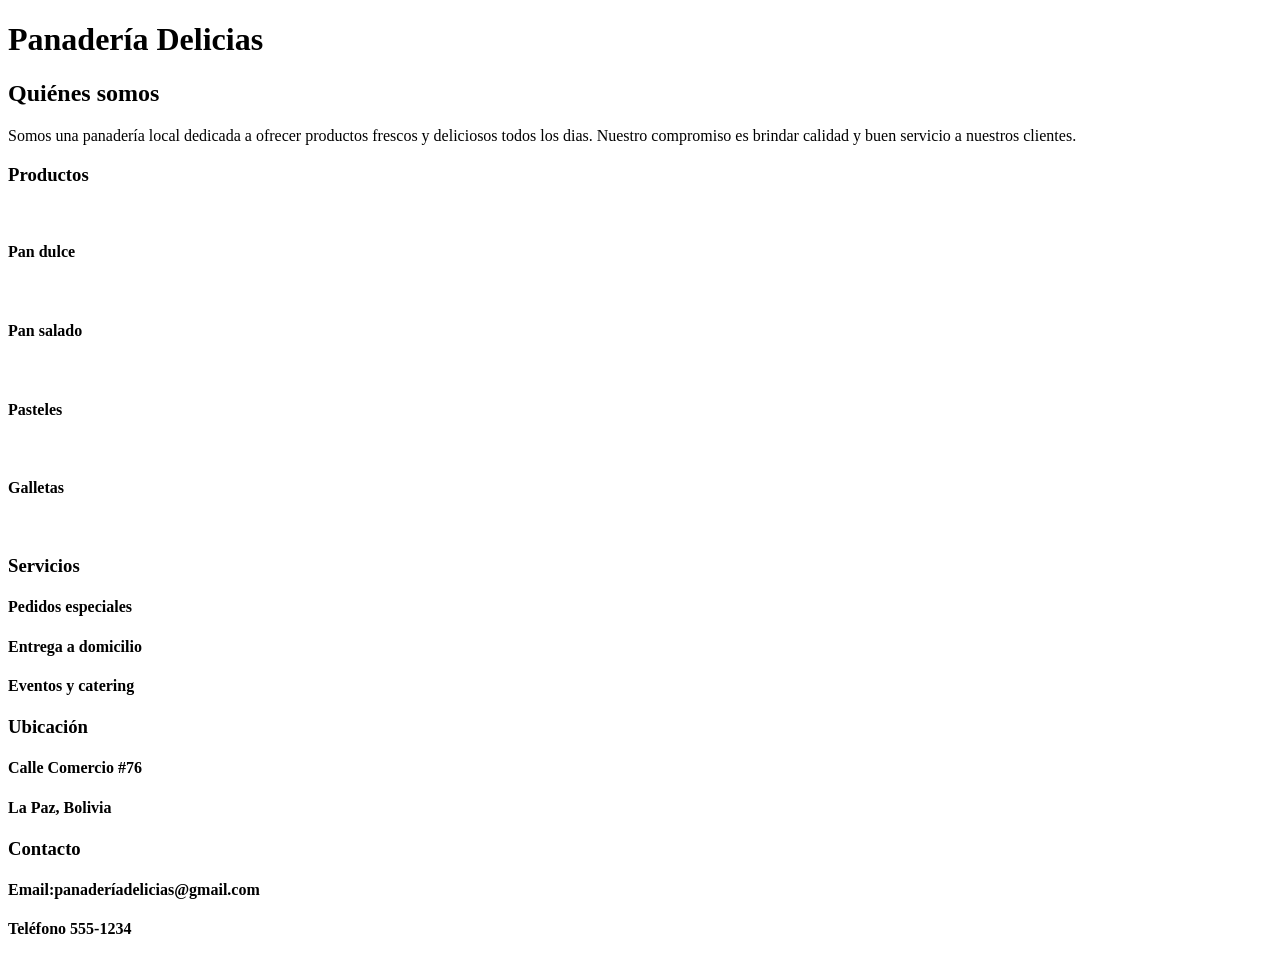
==== index.html @ ae60392c "index corregido" ====
<!DOCTYPE html>
<html lang="en">
<head>
    <meta charset="UTF-8">
    <meta name="viewport" content="width=Ho, initial-scale=1.0">
    <title>Negocio - Sesión 1</title>
</head>
<body>
    <h1>Panadería Delicias</h1>
    <h2>Quiénes somos</h2>
    <p>Somos una panadería local dedicada a ofrecer productos frescos y deliciosos todos los dias. Nuestro compromiso es brindar calidad y buen servicio a nuestros clientes.</p>
        <h3>Productos</h3><br/>
        <h4>Pan dulce</h4> <br/>  
        <h4>Pan salado</h4> <br/>
        <h4>Pasteles</h4><br/> 
        <h4>Galletas</h4> <br/>   

        <h3>Servicios</h3>
        <h4>Pedidos especiales</h4>   
        <h4>Entrega a domicilio</h4> 
        <h4>Eventos y catering</h4> 
        
        <h3>Ubicación</h3>
        <h4>Calle Comercio #76</h4>   
        <h4>La Paz, Bolivia</h4> 
     
</body>
<footer>
    <h3>Contacto</h3>
    <h4>Email:panaderíadelicias@gmail.com</h4>   
        <h4>Teléfono 555-1234</h4> 

</footer> 
</html>
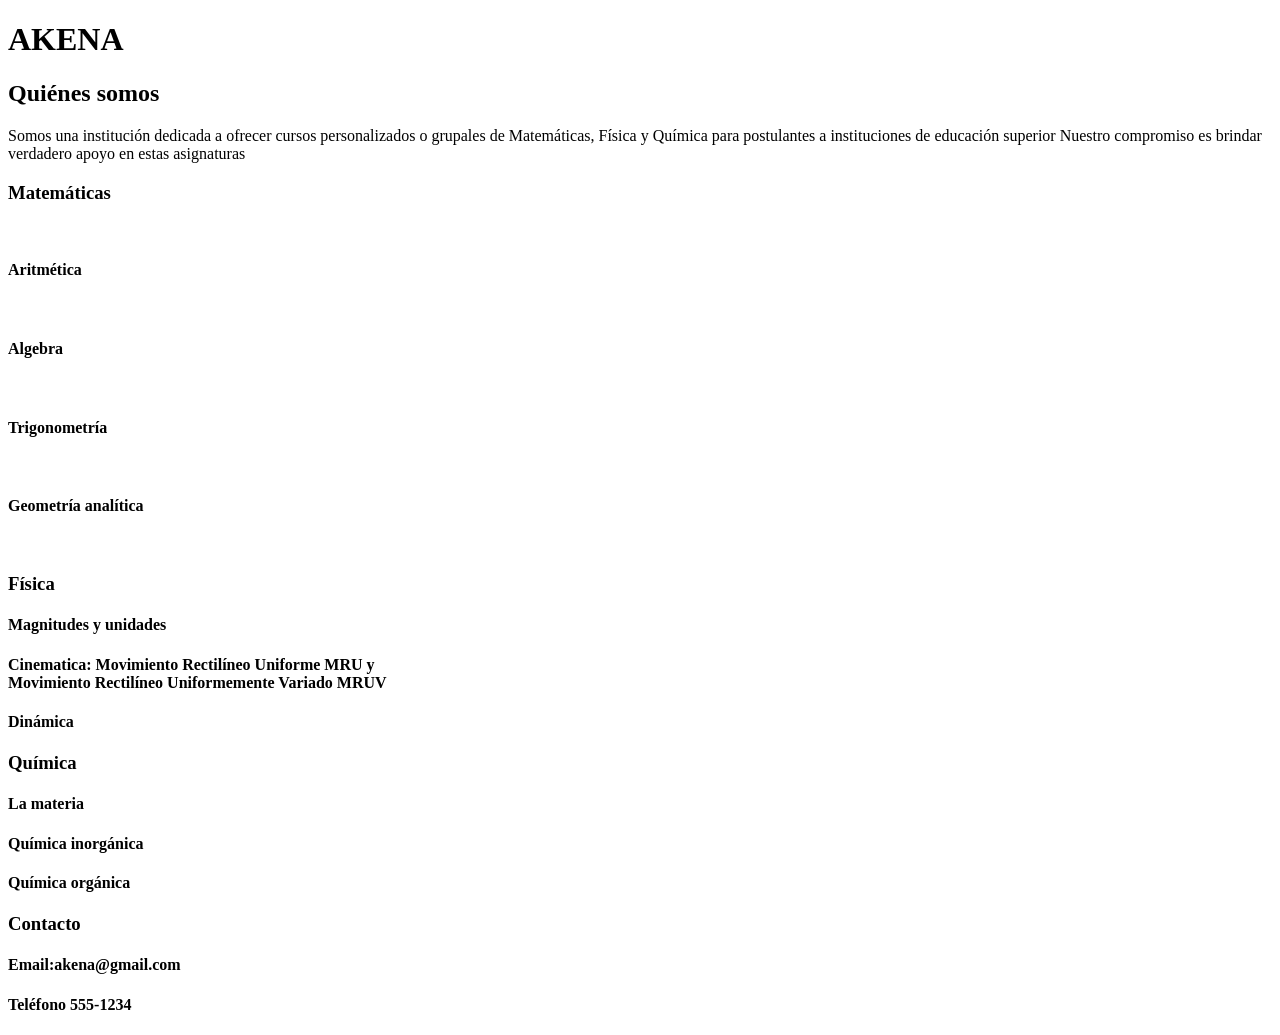
==== commit 3405a090: "tarea 1 enviada" ====
--- a/index.html
+++ b/index.html
@@ -6,28 +6,30 @@
     <title>Negocio - Sesión 1</title>
 </head>
 <body>
-    <h1>Panadería Delicias</h1>
+    <h1>AKENA</h1>
     <h2>Quiénes somos</h2>
-    <p>Somos una panadería local dedicada a ofrecer productos frescos y deliciosos todos los dias. Nuestro compromiso es brindar calidad y buen servicio a nuestros clientes.</p>
-        <h3>Productos</h3><br/>
-        <h4>Pan dulce</h4> <br/>  
-        <h4>Pan salado</h4> <br/>
-        <h4>Pasteles</h4><br/> 
-        <h4>Galletas</h4> <br/>   
+    <p>Somos una institución dedicada a ofrecer cursos personalizados o grupales de Matemáticas, Física y Química para postulantes a instituciones de educación superior
+        Nuestro compromiso es brindar verdadero apoyo en estas asignaturas</p>
+        <h3>Matemáticas</h3><br/>
+        <h4>Aritmética</h4> <br/>  
+        <h4>Algebra</h4> <br/>
+        <h4>Trigonometría</h4><br/> 
+        <h4>Geometría analítica</h4> <br/>   
 
-        <h3>Servicios</h3>
-        <h4>Pedidos especiales</h4>   
-        <h4>Entrega a domicilio</h4> 
-        <h4>Eventos y catering</h4> 
+        <h3>Física</h3>
+        <h4>Magnitudes y unidades</h4>   
+        <h4>Cinematica: Movimiento Rectilíneo Uniforme MRU y <br>
+        Movimiento Rectilíneo Uniformemente Variado MRUV</h4> 
+        <h4>Dinámica</h4> 
         
-        <h3>Ubicación</h3>
-        <h4>Calle Comercio #76</h4>   
-        <h4>La Paz, Bolivia</h4> 
-     
+        <h3>Química</h3>
+        <h4>La materia</h4>   
+        <h4>Química inorgánica</h4> 
+        <h4>Química orgánica</h4> 
 </body>
 <footer>
     <h3>Contacto</h3>
-    <h4>Email:panaderíadelicias@gmail.com</h4>   
+    <h4>Email:akena@gmail.com</h4>   
         <h4>Teléfono 555-1234</h4> 
 
 </footer> 
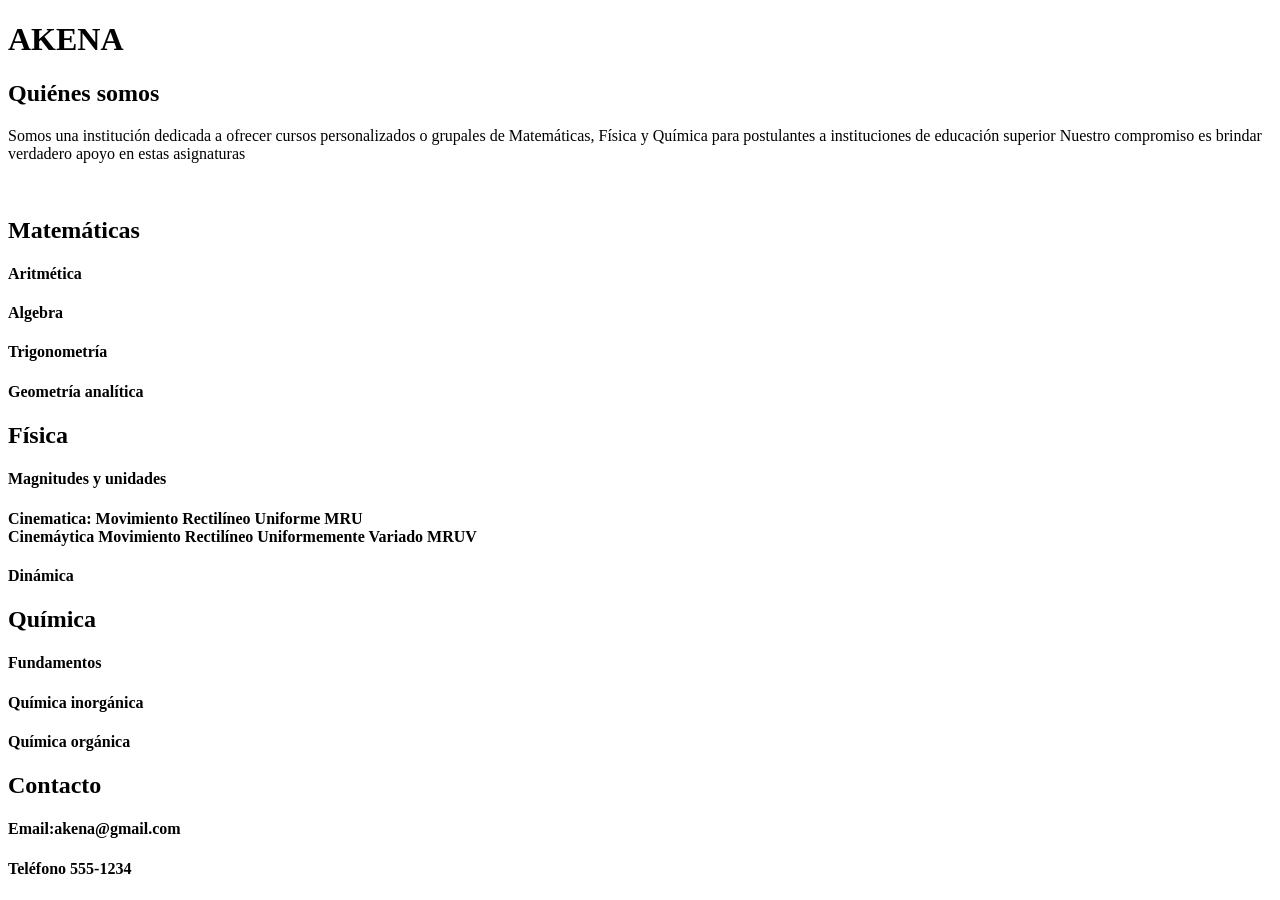
==== commit 7f2fd3fe: "Se cambió título y se agregó ícono" ====
--- a/index.html
+++ b/index.html
@@ -1,5 +1,6 @@
 <!DOCTYPE html>
 <html lang="en">
+    <link rel="icon" type="image/x-icon" href="https://images.icon-icons.com/809/PNG/512/compass_tool_icon-icons.com_66117.png"
 <head>
     <meta charset="UTF-8">
     <meta name="viewport" content="width=Ho, initial-scale=1.0">
@@ -10,27 +11,30 @@
     <h2>Quiénes somos</h2>
     <p>Somos una institución dedicada a ofrecer cursos personalizados o grupales de Matemáticas, Física y Química para postulantes a instituciones de educación superior
         Nuestro compromiso es brindar verdadero apoyo en estas asignaturas</p>
-        <h3>Matemáticas</h3><br/>
-        <h4>Aritmética</h4> <br/>  
-        <h4>Algebra</h4> <br/>
-        <h4>Trigonometría</h4><br/> 
-        <h4>Geometría analítica</h4> <br/>   
+        <br>
+        <h2>Matemáticas</h2>
+        <h4>Aritmética</h4>
+        <h4>Algebra</h4>
+        <h4>Trigonometría</h4>
+        <h4>Geometría analítica</h4>  
 
-        <h3>Física</h3>
+        <h2>Física</h2>
         <h4>Magnitudes y unidades</h4>   
-        <h4>Cinematica: Movimiento Rectilíneo Uniforme MRU y <br>
-        Movimiento Rectilíneo Uniformemente Variado MRUV</h4> 
+        <h4>Cinematica: Movimiento Rectilíneo Uniforme MRU<br>
+        Cinemáytica Movimiento Rectilíneo Uniformemente Variado MRUV</h4> 
         <h4>Dinámica</h4> 
         
-        <h3>Química</h3>
-        <h4>La materia</h4>   
+        <h2>Química</h2>
+        <h4>Fundamentos</h4>   
         <h4>Química inorgánica</h4> 
         <h4>Química orgánica</h4> 
-</body>
-<footer>
-    <h3>Contacto</h3>
+
+        <footer>
+    <h2>Contacto</h2>
     <h4>Email:akena@gmail.com</h4>   
         <h4>Teléfono 555-1234</h4> 
 
 </footer> 
+</body>
+
 </html>
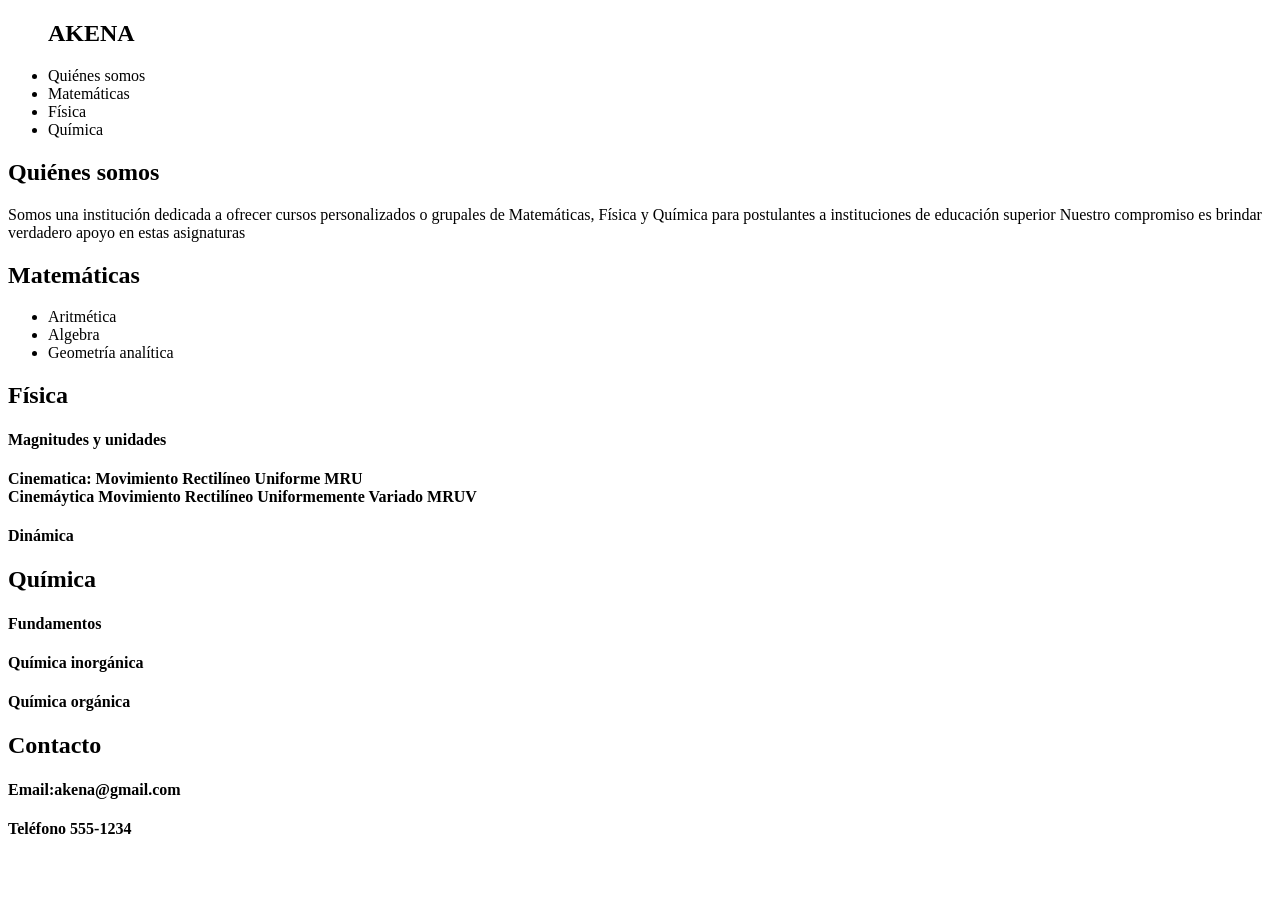
==== commit b48f0ea5: "Se va añadiendo cabecera, navigator y main" ====
--- a/index.html
+++ b/index.html
@@ -1,22 +1,44 @@
 <!DOCTYPE html>
 <html lang="en">
-    <link rel="icon" type="image/x-icon" href="https://images.icon-icons.com/809/PNG/512/compass_tool_icon-icons.com_66117.png"
+  
 <head>
     <meta charset="UTF-8">
     <meta name="viewport" content="width=Ho, initial-scale=1.0">
-    <title>Negocio - Sesión 1</title>
+    <title>AKENA</title>
 </head>
 <body>
-    <h1>AKENA</h1>
-    <h2>Quiénes somos</h2>
-    <p>Somos una institución dedicada a ofrecer cursos personalizados o grupales de Matemáticas, Física y Química para postulantes a instituciones de educación superior
+    <header>
+        
+        <nav>
+            <ul>
+                <h1>AKENA</h1>
+               <li>Quiénes somos</li>
+                <li>Matemáticas</li>
+                <li>Física</li>
+                <li>Química</li>
+            </ul>
+        </nav>
+    </header>
+    <main>
+        <section id= "Quienes-somos">
+
+            <h2>Quiénes somos</h2>
+             <p>Somos una institución dedicada a ofrecer cursos personalizados o grupales de Matemáticas, Física y Química para postulantes a instituciones de educación superior
         Nuestro compromiso es brindar verdadero apoyo en estas asignaturas</p>
-        <br>
-        <h2>Matemáticas</h2>
-        <h4>Aritmética</h4>
-        <h4>Algebra</h4>
-        <h4>Trigonometría</h4>
-        <h4>Geometría analítica</h4>  
+      
+
+        </section>
+        
+    </main>
+    
+</section id="matematicas">
+    <h2>Matemáticas</h2>
+    <ul>
+        <li>Aritmética</li>
+        <li>Algebra</li>
+        <li>Geometría analítica</li>
+</ul>
+
 
         <h2>Física</h2>
         <h4>Magnitudes y unidades</h4>   
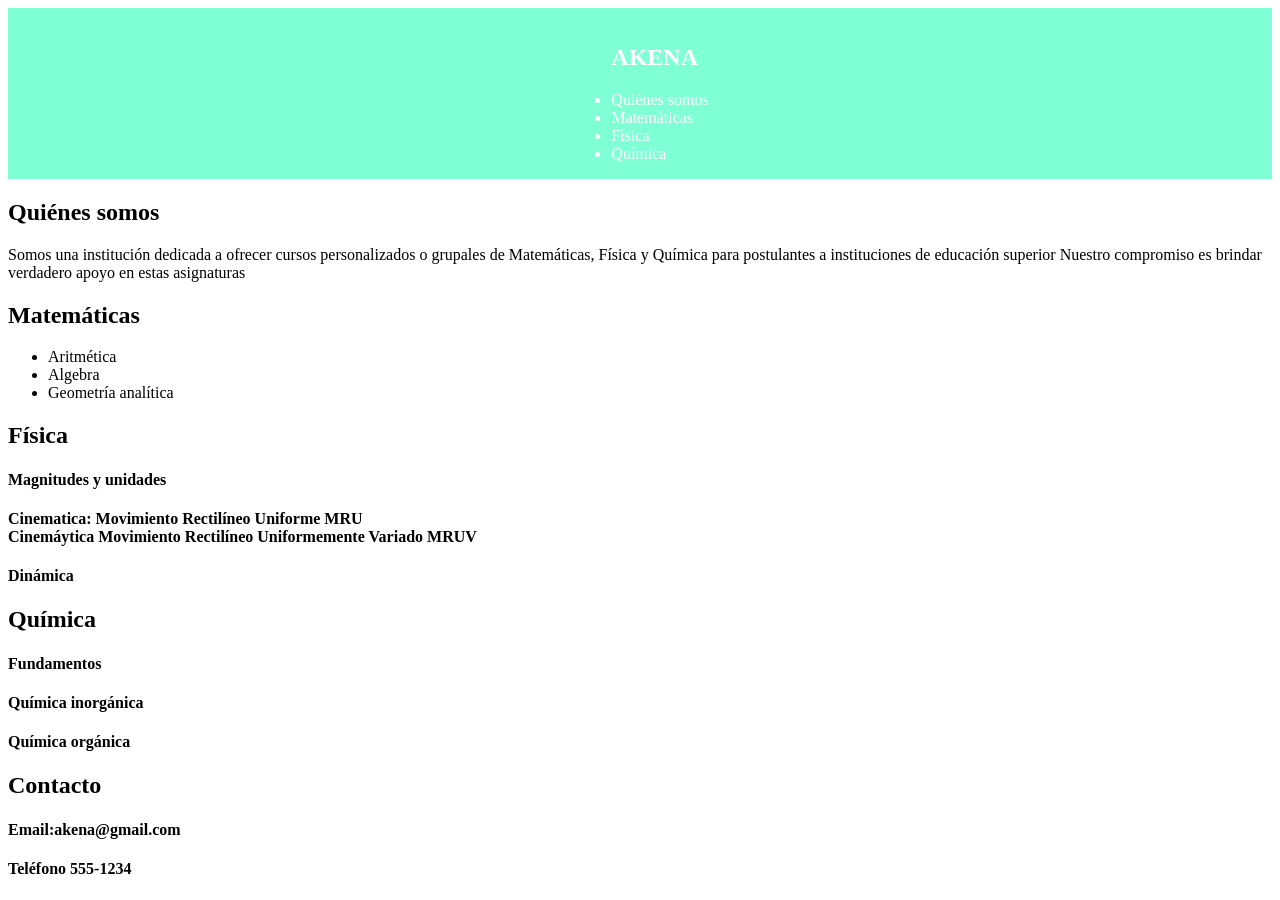
==== commit 151b50eb: "Se agrega la hoja de estilos styles.css" ====
--- a/index.html
+++ b/index.html
@@ -5,10 +5,11 @@
     <meta charset="UTF-8">
     <meta name="viewport" content="width=Ho, initial-scale=1.0">
     <title>AKENA</title>
+    <link rel="stylesheet" href="styles.css">
+    <link role="icon" type="image/x-icon" href="https://iconscout.com/es/free-icon/free-hora-de-trabajo-icon_1360939">
 </head>
 <body>
-    <header>
-        
+    <header> 
         <nav>
             <ul>
                 <h1>AKENA</h1>
@@ -37,19 +38,24 @@
         <li>Aritmética</li>
         <li>Algebra</li>
         <li>Geometría analítica</li>
-</ul>
-
-
-        <h2>Física</h2>
-        <h4>Magnitudes y unidades</h4>   
-        <h4>Cinematica: Movimiento Rectilíneo Uniforme MRU<br>
-        Cinemáytica Movimiento Rectilíneo Uniformemente Variado MRUV</h4> 
-        <h4>Dinámica</h4> 
+    </ul>
+</section >
+<section id="fisica">
+    <h2>Física</h2>
+    <h4>Magnitudes y unidades</h4>   
+    <h4>Cinematica: Movimiento Rectilíneo Uniforme MRU<br>
+    Cinemáytica Movimiento Rectilíneo Uniformemente Variado MRUV</h4> 
+    <h4>Dinámica</h4> 
+</section>
+<section id="quimica">
+    <h2>Química</h2>
+    <h4>Fundamentos</h4>   
+    <h4>Química inorgánica</h4> 
+    <h4>Química orgánica</h4> 
+</section>
         
-        <h2>Química</h2>
-        <h4>Fundamentos</h4>   
-        <h4>Química inorgánica</h4> 
-        <h4>Química orgánica</h4> 
+        
+       
 
         <footer>
     <h2>Contacto</h2>
--- a/styles.css
+++ b/styles.css
@@ -0,0 +1,9 @@
+header{
+    background-color: aquamarine;
+    color:white
+}
+nav{
+    display: flex;
+    flex-direction: column;
+    align-items: center;
+}
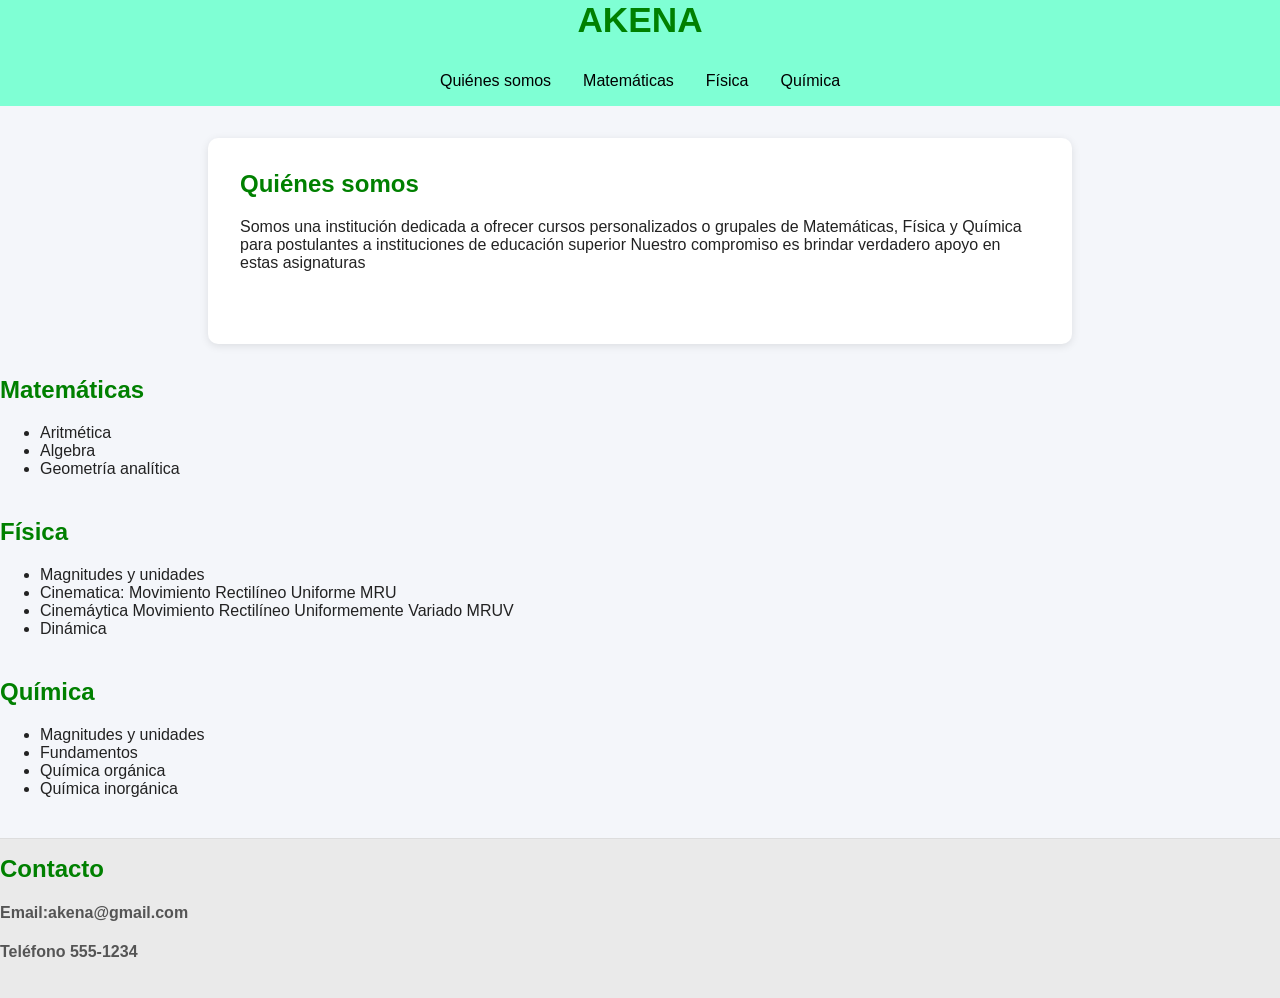
==== commit ee5dd758: "Se presenta la Tarea 2" ====
--- a/index.html
+++ b/index.html
@@ -11,8 +11,9 @@
 <body>
     <header> 
         <nav>
+            <h1>AKENA</h1>
             <ul>
-                <h1>AKENA</h1>
+               
                <li>Quiénes somos</li>
                 <li>Matemáticas</li>
                 <li>Física</li>
@@ -32,7 +33,7 @@
         
     </main>
     
-</section id="matematicas">
+<section id="matematicas">
     <h2>Matemáticas</h2>
     <ul>
         <li>Aritmética</li>
@@ -41,18 +42,25 @@
     </ul>
 </section >
 <section id="fisica">
-    <h2>Física</h2>
-    <h4>Magnitudes y unidades</h4>   
-    <h4>Cinematica: Movimiento Rectilíneo Uniforme MRU<br>
-    Cinemáytica Movimiento Rectilíneo Uniformemente Variado MRUV</h4> 
-    <h4>Dinámica</h4> 
-</section>
+<h2>Física</h2>
+<ul>
+    <li>Magnitudes y unidades</li>
+    <li>Cinematica: Movimiento Rectilíneo Uniforme MRU</li>
+    <li>Cinemáytica Movimiento Rectilíneo Uniformemente Variado MRUV</li>
+    <li>Dinámica</li>
+</ul>
+</section >
 <section id="quimica">
     <h2>Química</h2>
-    <h4>Fundamentos</h4>   
-    <h4>Química inorgánica</h4> 
-    <h4>Química orgánica</h4> 
+<ul>
+    
+    <li>Magnitudes y unidades</li>
+    <li>Fundamentos</li>
+    <li>Química orgánica</li>
+    <li>Química inorgánica</li> 
+</ul>
 </section>
+
         
         
        
--- a/styles.css
+++ b/styles.css
@@ -1,9 +1,62 @@
 header{
     background-color: aquamarine;
-    color:white
+    color:black
 }
 nav{
     display: flex;
     flex-direction: column;
     align-items: center;
+}
+html, body {
+    overflow-x: hidden;
+}
+body {
+    font-family: 'Segoe UI', Arial;
+    margin: 0;
+    padding: 0;
+    background: #f4f6fa;
+    color: #222;
+}
+nav h1 {
+    margin: 0 0 1rem 0;
+    font-size: 2.2rem;
+    color: green;
+}
+nav ul {
+    list-style: none;
+    padding: 0;
+    display: flex;
+    gap: 2rem;
+}
+nav ul li a{
+    color: white;
+    text-decoration: none;
+    font-weight: bold;
+    transition: color 0.2s;
+}
+nav ul li a:hover {
+    color: green;
+}
+main {
+    max-width: 800px;
+    margin: 2rem auto;
+    background: #fff;
+    border-radius: 10px;
+    box-shadow: 0 2px 8px rgba(0,0,0,0.1);
+    padding: 2rem;
+}
+section {
+    margin-bottom: 2.5rem;
+}
+h2 {
+    color: green;
+    margin-top: 0;
+}
+footer {
+    text-align:left;
+    padding: 1rem 0;
+    background: #eaeaea;
+    color: #555;
+    margin-top: 2rem;
+    border-top: 1px solid #ddd;
 }
